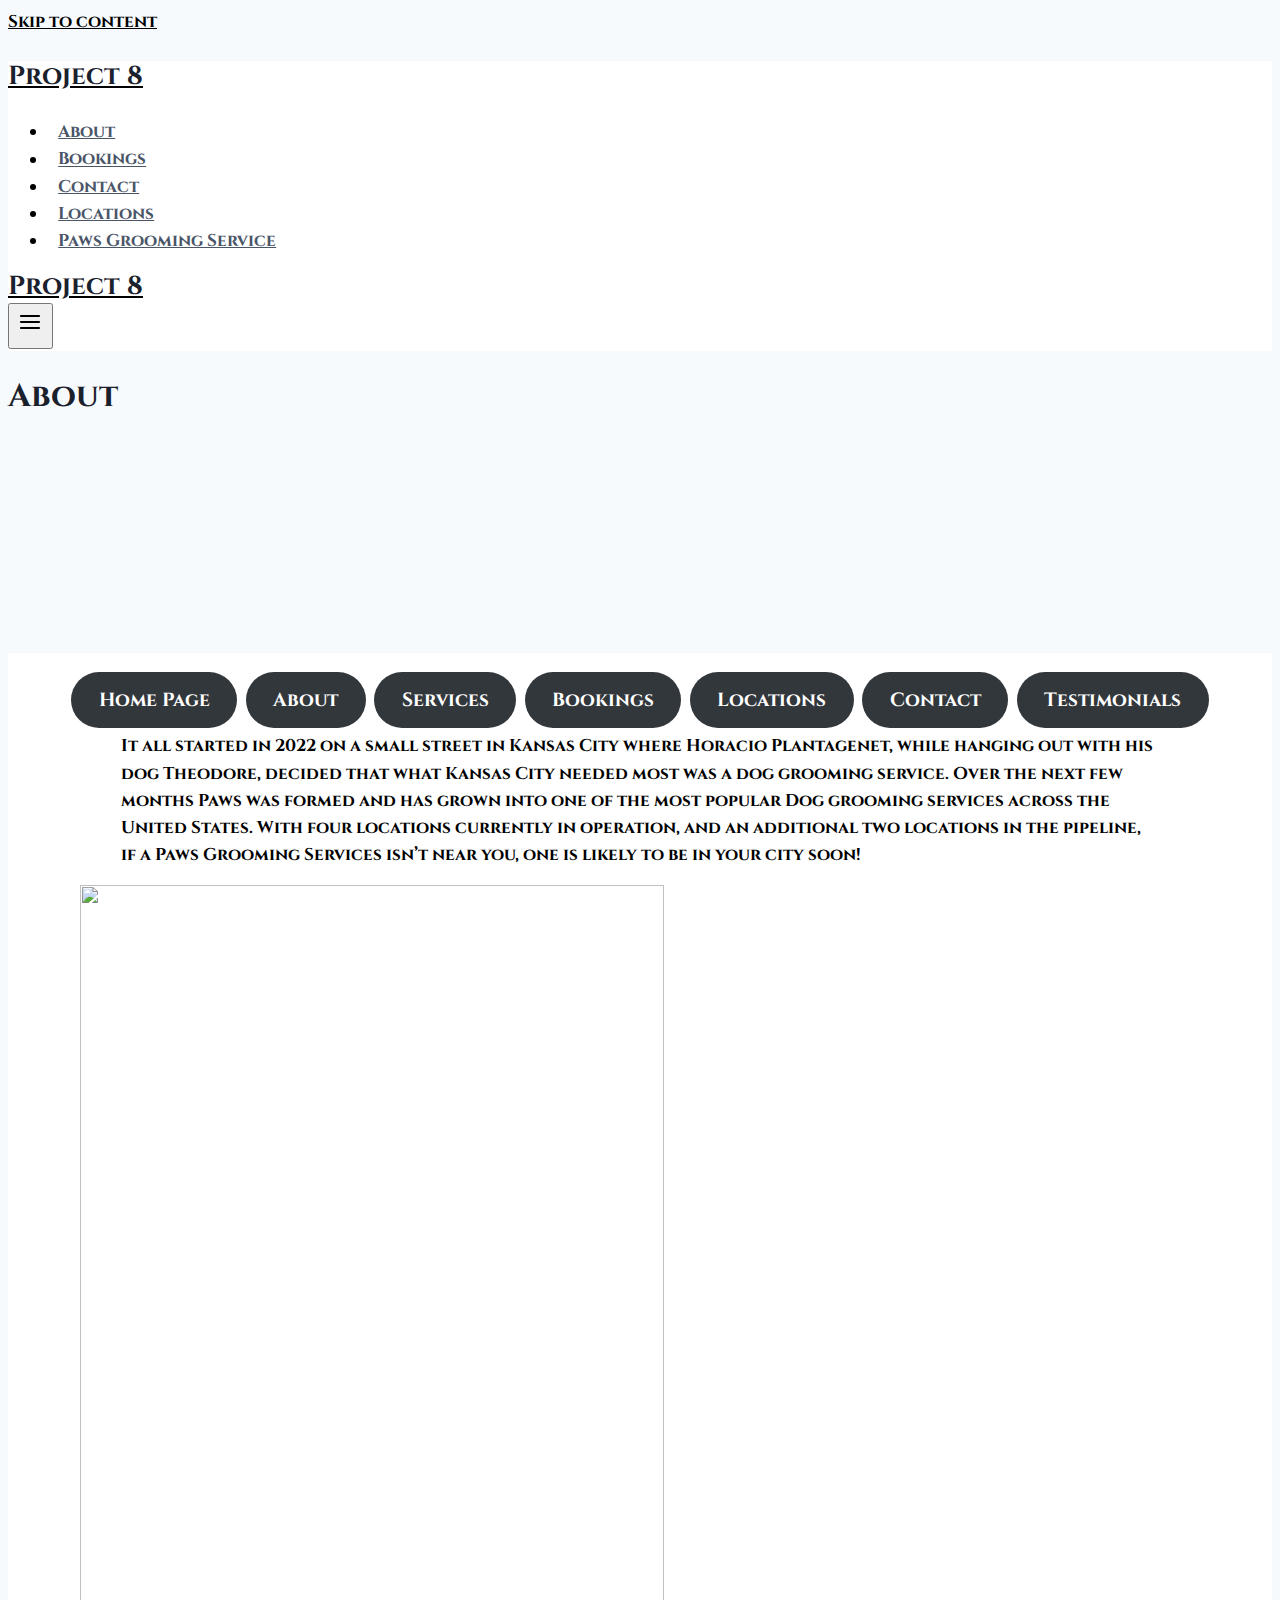
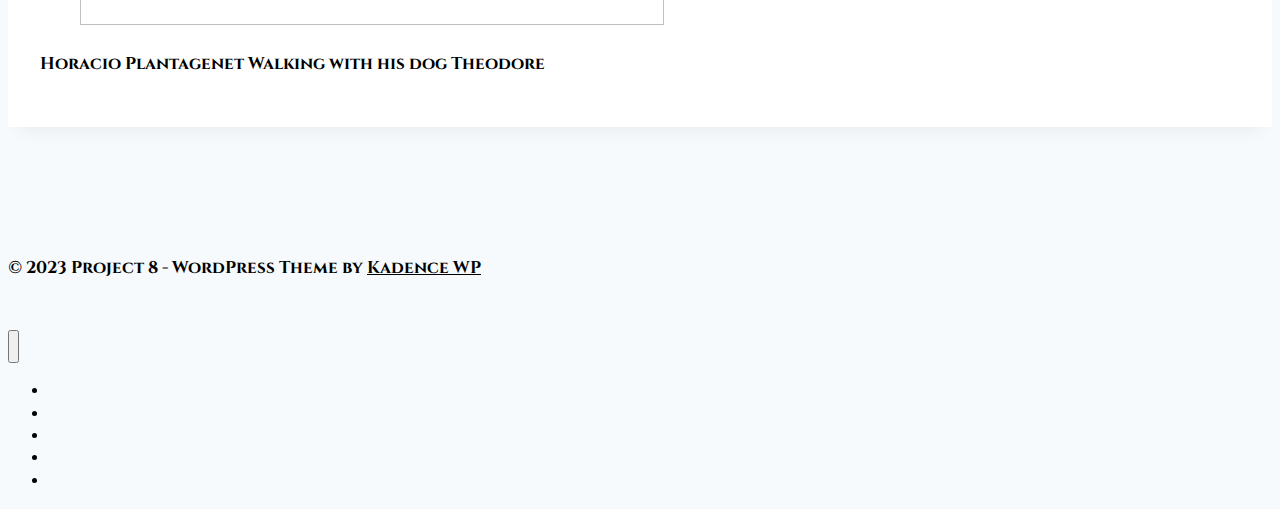
==== html/project8about.html @ c5e4186f "1" ====
<!doctype html>
<html lang="en-US" class="no-js" itemtype="https://schema.org/WebPage" itemscope>
<head>
	<meta charset="UTF-8">
	<meta name="viewport" content="width=device-width, initial-scale=1, minimum-scale=1">
	<meta name='robots' content='index, follow, max-image-preview:large, max-snippet:-1, max-video-preview:-1' />

	<!-- This site is optimized with the Yoast SEO plugin v21.5 - https://yoast.com/wordpress/plugins/seo/ -->
	<title>About - Project 8</title>
	<link rel="canonical" href="http://project-8-paws-grooming-service.local/about/" />
	<meta property="og:locale" content="en_US" />
	<meta property="og:type" content="article" />
	<meta property="og:title" content="About - Project 8" />
	<meta property="og:description" content="It all started in 2022 on a small street in Kansas City where Horacio Plantagenet, while hanging out with his dog Theodore, decided that what Kansas City needed most was a dog grooming service. Over the next few months Paws was formed and has grown into one of the most popular Dog grooming services across..." />
	<meta property="og:url" content="http://project-8-paws-grooming-service.local/about/" />
	<meta property="og:site_name" content="Project 8" />
	<meta property="article:modified_time" content="2023-09-14T21:07:09+00:00" />
	<meta property="og:image" content="http://project-8-paws-grooming-service.local/wp-content/uploads/2023/09/Screenshot-2023-09-14-085333.png" />
	<meta name="twitter:card" content="summary_large_image" />
	<meta name="twitter:label1" content="Est. reading time" />
	<meta name="twitter:data1" content="1 minute" />
	<script type="application/ld+json" class="yoast-schema-graph">{"@context":"https://schema.org","@graph":[{"@type":"WebPage","@id":"http://project-8-paws-grooming-service.local/about/","url":"http://project-8-paws-grooming-service.local/about/","name":"About - Project 8","isPartOf":{"@id":"http://project-8-paws-grooming-service.local/#website"},"primaryImageOfPage":{"@id":"http://project-8-paws-grooming-service.local/about/#primaryimage"},"image":{"@id":"http://project-8-paws-grooming-service.local/about/#primaryimage"},"thumbnailUrl":"http://project-8-paws-grooming-service.local/wp-content/uploads/2023/09/Screenshot-2023-09-14-085333.png","datePublished":"2023-09-14T15:52:28+00:00","dateModified":"2023-09-14T21:07:09+00:00","breadcrumb":{"@id":"http://project-8-paws-grooming-service.local/about/#breadcrumb"},"inLanguage":"en-US","potentialAction":[{"@type":"ReadAction","target":["http://project-8-paws-grooming-service.local/about/"]}]},{"@type":"ImageObject","inLanguage":"en-US","@id":"http://project-8-paws-grooming-service.local/about/#primaryimage","url":"http://project-8-paws-grooming-service.local/wp-content/uploads/2023/09/Screenshot-2023-09-14-085333.png","contentUrl":"http://project-8-paws-grooming-service.local/wp-content/uploads/2023/09/Screenshot-2023-09-14-085333.png","width":584,"height":740},{"@type":"BreadcrumbList","@id":"http://project-8-paws-grooming-service.local/about/#breadcrumb","itemListElement":[{"@type":"ListItem","position":1,"name":"Home","item":"http://project-8-paws-grooming-service.local/"},{"@type":"ListItem","position":2,"name":"About"}]},{"@type":"WebSite","@id":"http://project-8-paws-grooming-service.local/#website","url":"http://project-8-paws-grooming-service.local/","name":"Project 8","description":"","potentialAction":[{"@type":"SearchAction","target":{"@type":"EntryPoint","urlTemplate":"http://project-8-paws-grooming-service.local/?s={search_term_string}"},"query-input":"required name=search_term_string"}],"inLanguage":"en-US"}]}</script>
	<!-- / Yoast SEO plugin. -->


<link rel="alternate" type="application/rss+xml" title="Project 8 &raquo; Feed" href="http://project-8-paws-grooming-service.local/feed/" />
<link rel="alternate" type="application/rss+xml" title="Project 8 &raquo; Comments Feed" href="http://project-8-paws-grooming-service.local/comments/feed/" />
			<script>document.documentElement.classList.remove( 'no-js' );</script>
			<script>
window._wpemojiSettings = {"baseUrl":"https:\/\/s.w.org\/images\/core\/emoji\/14.0.0\/72x72\/","ext":".png","svgUrl":"https:\/\/s.w.org\/images\/core\/emoji\/14.0.0\/svg\/","svgExt":".svg","source":{"concatemoji":"http:\/\/project-8-paws-grooming-service.local\/wp-includes\/js\/wp-emoji-release.min.js?ver=6.4.1"}};
/*! This file is auto-generated */
!function(i,n){var o,s,e;function c(e){try{var t={supportTests:e,timestamp:(new Date).valueOf()};sessionStorage.setItem(o,JSON.stringify(t))}catch(e){}}function p(e,t,n){e.clearRect(0,0,e.canvas.width,e.canvas.height),e.fillText(t,0,0);var t=new Uint32Array(e.getImageData(0,0,e.canvas.width,e.canvas.height).data),r=(e.clearRect(0,0,e.canvas.width,e.canvas.height),e.fillText(n,0,0),new Uint32Array(e.getImageData(0,0,e.canvas.width,e.canvas.height).data));return t.every(function(e,t){return e===r[t]})}function u(e,t,n){switch(t){case"flag":return n(e,"\ud83c\udff3\ufe0f\u200d\u26a7\ufe0f","\ud83c\udff3\ufe0f\u200b\u26a7\ufe0f")?!1:!n(e,"\ud83c\uddfa\ud83c\uddf3","\ud83c\uddfa\u200b\ud83c\uddf3")&&!n(e,"\ud83c\udff4\udb40\udc67\udb40\udc62\udb40\udc65\udb40\udc6e\udb40\udc67\udb40\udc7f","\ud83c\udff4\u200b\udb40\udc67\u200b\udb40\udc62\u200b\udb40\udc65\u200b\udb40\udc6e\u200b\udb40\udc67\u200b\udb40\udc7f");case"emoji":return!n(e,"\ud83e\udef1\ud83c\udffb\u200d\ud83e\udef2\ud83c\udfff","\ud83e\udef1\ud83c\udffb\u200b\ud83e\udef2\ud83c\udfff")}return!1}function f(e,t,n){var r="undefined"!=typeof WorkerGlobalScope&&self instanceof WorkerGlobalScope?new OffscreenCanvas(300,150):i.createElement("canvas"),a=r.getContext("2d",{willReadFrequently:!0}),o=(a.textBaseline="top",a.font="600 32px Arial",{});return e.forEach(function(e){o[e]=t(a,e,n)}),o}function t(e){var t=i.createElement("script");t.src=e,t.defer=!0,i.head.appendChild(t)}"undefined"!=typeof Promise&&(o="wpEmojiSettingsSupports",s=["flag","emoji"],n.supports={everything:!0,everythingExceptFlag:!0},e=new Promise(function(e){i.addEventListener("DOMContentLoaded",e,{once:!0})}),new Promise(function(t){var n=function(){try{var e=JSON.parse(sessionStorage.getItem(o));if("object"==typeof e&&"number"==typeof e.timestamp&&(new Date).valueOf()<e.timestamp+604800&&"object"==typeof e.supportTests)return e.supportTests}catch(e){}return null}();if(!n){if("undefined"!=typeof Worker&&"undefined"!=typeof OffscreenCanvas&&"undefined"!=typeof URL&&URL.createObjectURL&&"undefined"!=typeof Blob)try{var e="postMessage("+f.toString()+"("+[JSON.stringify(s),u.toString(),p.toString()].join(",")+"));",r=new Blob([e],{type:"text/javascript"}),a=new Worker(URL.createObjectURL(r),{name:"wpTestEmojiSupports"});return void(a.onmessage=function(e){c(n=e.data),a.terminate(),t(n)})}catch(e){}c(n=f(s,u,p))}t(n)}).then(function(e){for(var t in e)n.supports[t]=e[t],n.supports.everything=n.supports.everything&&n.supports[t],"flag"!==t&&(n.supports.everythingExceptFlag=n.supports.everythingExceptFlag&&n.supports[t]);n.supports.everythingExceptFlag=n.supports.everythingExceptFlag&&!n.supports.flag,n.DOMReady=!1,n.readyCallback=function(){n.DOMReady=!0}}).then(function(){return e}).then(function(){var e;n.supports.everything||(n.readyCallback(),(e=n.source||{}).concatemoji?t(e.concatemoji):e.wpemoji&&e.twemoji&&(t(e.twemoji),t(e.wpemoji)))}))}((window,document),window._wpemojiSettings);
</script>
<style id='wp-emoji-styles-inline-css'>

	img.wp-smiley, img.emoji {
		display: inline !important;
		border: none !important;
		box-shadow: none !important;
		height: 1em !important;
		width: 1em !important;
		margin: 0 0.07em !important;
		vertical-align: -0.1em !important;
		background: none !important;
		padding: 0 !important;
	}
</style>
<link rel='stylesheet' id='wp-block-library-css' href='http://project-8-paws-grooming-service.local/wp-includes/css/dist/block-library/style.min.css?ver=6.4.1' media='all' />
<style id='classic-theme-styles-inline-css'>
/*! This file is auto-generated */
.wp-block-button__link{color:#fff;background-color:#32373c;border-radius:9999px;box-shadow:none;text-decoration:none;padding:calc(.667em + 2px) calc(1.333em + 2px);font-size:1.125em}.wp-block-file__button{background:#32373c;color:#fff;text-decoration:none}
</style>
<style id='global-styles-inline-css'>
body{--wp--preset--color--black: #000000;--wp--preset--color--cyan-bluish-gray: #abb8c3;--wp--preset--color--white: #ffffff;--wp--preset--color--pale-pink: #f78da7;--wp--preset--color--vivid-red: #cf2e2e;--wp--preset--color--luminous-vivid-orange: #ff6900;--wp--preset--color--luminous-vivid-amber: #fcb900;--wp--preset--color--light-green-cyan: #7bdcb5;--wp--preset--color--vivid-green-cyan: #00d084;--wp--preset--color--pale-cyan-blue: #8ed1fc;--wp--preset--color--vivid-cyan-blue: #0693e3;--wp--preset--color--vivid-purple: #9b51e0;--wp--preset--color--theme-palette-1: #2B6CB0;--wp--preset--color--theme-palette-2: #215387;--wp--preset--color--theme-palette-3: #1A202C;--wp--preset--color--theme-palette-4: #2D3748;--wp--preset--color--theme-palette-5: #4A5568;--wp--preset--color--theme-palette-6: #718096;--wp--preset--color--theme-palette-7: #EDF2F7;--wp--preset--color--theme-palette-8: #F7FAFC;--wp--preset--color--theme-palette-9: #ffffff;--wp--preset--gradient--vivid-cyan-blue-to-vivid-purple: linear-gradient(135deg,rgba(6,147,227,1) 0%,rgb(155,81,224) 100%);--wp--preset--gradient--light-green-cyan-to-vivid-green-cyan: linear-gradient(135deg,rgb(122,220,180) 0%,rgb(0,208,130) 100%);--wp--preset--gradient--luminous-vivid-amber-to-luminous-vivid-orange: linear-gradient(135deg,rgba(252,185,0,1) 0%,rgba(255,105,0,1) 100%);--wp--preset--gradient--luminous-vivid-orange-to-vivid-red: linear-gradient(135deg,rgba(255,105,0,1) 0%,rgb(207,46,46) 100%);--wp--preset--gradient--very-light-gray-to-cyan-bluish-gray: linear-gradient(135deg,rgb(238,238,238) 0%,rgb(169,184,195) 100%);--wp--preset--gradient--cool-to-warm-spectrum: linear-gradient(135deg,rgb(74,234,220) 0%,rgb(151,120,209) 20%,rgb(207,42,186) 40%,rgb(238,44,130) 60%,rgb(251,105,98) 80%,rgb(254,248,76) 100%);--wp--preset--gradient--blush-light-purple: linear-gradient(135deg,rgb(255,206,236) 0%,rgb(152,150,240) 100%);--wp--preset--gradient--blush-bordeaux: linear-gradient(135deg,rgb(254,205,165) 0%,rgb(254,45,45) 50%,rgb(107,0,62) 100%);--wp--preset--gradient--luminous-dusk: linear-gradient(135deg,rgb(255,203,112) 0%,rgb(199,81,192) 50%,rgb(65,88,208) 100%);--wp--preset--gradient--pale-ocean: linear-gradient(135deg,rgb(255,245,203) 0%,rgb(182,227,212) 50%,rgb(51,167,181) 100%);--wp--preset--gradient--electric-grass: linear-gradient(135deg,rgb(202,248,128) 0%,rgb(113,206,126) 100%);--wp--preset--gradient--midnight: linear-gradient(135deg,rgb(2,3,129) 0%,rgb(40,116,252) 100%);--wp--preset--font-size--small: 14px;--wp--preset--font-size--medium: 24px;--wp--preset--font-size--large: 32px;--wp--preset--font-size--x-large: 42px;--wp--preset--font-size--larger: 40px;--wp--preset--spacing--20: 0.44rem;--wp--preset--spacing--30: 0.67rem;--wp--preset--spacing--40: 1rem;--wp--preset--spacing--50: 1.5rem;--wp--preset--spacing--60: 2.25rem;--wp--preset--spacing--70: 3.38rem;--wp--preset--spacing--80: 5.06rem;--wp--preset--shadow--natural: 6px 6px 9px rgba(0, 0, 0, 0.2);--wp--preset--shadow--deep: 12px 12px 50px rgba(0, 0, 0, 0.4);--wp--preset--shadow--sharp: 6px 6px 0px rgba(0, 0, 0, 0.2);--wp--preset--shadow--outlined: 6px 6px 0px -3px rgba(255, 255, 255, 1), 6px 6px rgba(0, 0, 0, 1);--wp--preset--shadow--crisp: 6px 6px 0px rgba(0, 0, 0, 1);}:where(.is-layout-flex){gap: 0.5em;}:where(.is-layout-grid){gap: 0.5em;}body .is-layout-flow > .alignleft{float: left;margin-inline-start: 0;margin-inline-end: 2em;}body .is-layout-flow > .alignright{float: right;margin-inline-start: 2em;margin-inline-end: 0;}body .is-layout-flow > .aligncenter{margin-left: auto !important;margin-right: auto !important;}body .is-layout-constrained > .alignleft{float: left;margin-inline-start: 0;margin-inline-end: 2em;}body .is-layout-constrained > .alignright{float: right;margin-inline-start: 2em;margin-inline-end: 0;}body .is-layout-constrained > .aligncenter{margin-left: auto !important;margin-right: auto !important;}body .is-layout-constrained > :where(:not(.alignleft):not(.alignright):not(.alignfull)){max-width: var(--wp--style--global--content-size);margin-left: auto !important;margin-right: auto !important;}body .is-layout-constrained > .alignwide{max-width: var(--wp--style--global--wide-size);}body .is-layout-flex{display: flex;}body .is-layout-flex{flex-wrap: wrap;align-items: center;}body .is-layout-flex > *{margin: 0;}body .is-layout-grid{display: grid;}body .is-layout-grid > *{margin: 0;}:where(.wp-block-columns.is-layout-flex){gap: 2em;}:where(.wp-block-columns.is-layout-grid){gap: 2em;}:where(.wp-block-post-template.is-layout-flex){gap: 1.25em;}:where(.wp-block-post-template.is-layout-grid){gap: 1.25em;}.has-black-color{color: var(--wp--preset--color--black) !important;}.has-cyan-bluish-gray-color{color: var(--wp--preset--color--cyan-bluish-gray) !important;}.has-white-color{color: var(--wp--preset--color--white) !important;}.has-pale-pink-color{color: var(--wp--preset--color--pale-pink) !important;}.has-vivid-red-color{color: var(--wp--preset--color--vivid-red) !important;}.has-luminous-vivid-orange-color{color: var(--wp--preset--color--luminous-vivid-orange) !important;}.has-luminous-vivid-amber-color{color: var(--wp--preset--color--luminous-vivid-amber) !important;}.has-light-green-cyan-color{color: var(--wp--preset--color--light-green-cyan) !important;}.has-vivid-green-cyan-color{color: var(--wp--preset--color--vivid-green-cyan) !important;}.has-pale-cyan-blue-color{color: var(--wp--preset--color--pale-cyan-blue) !important;}.has-vivid-cyan-blue-color{color: var(--wp--preset--color--vivid-cyan-blue) !important;}.has-vivid-purple-color{color: var(--wp--preset--color--vivid-purple) !important;}.has-black-background-color{background-color: var(--wp--preset--color--black) !important;}.has-cyan-bluish-gray-background-color{background-color: var(--wp--preset--color--cyan-bluish-gray) !important;}.has-white-background-color{background-color: var(--wp--preset--color--white) !important;}.has-pale-pink-background-color{background-color: var(--wp--preset--color--pale-pink) !important;}.has-vivid-red-background-color{background-color: var(--wp--preset--color--vivid-red) !important;}.has-luminous-vivid-orange-background-color{background-color: var(--wp--preset--color--luminous-vivid-orange) !important;}.has-luminous-vivid-amber-background-color{background-color: var(--wp--preset--color--luminous-vivid-amber) !important;}.has-light-green-cyan-background-color{background-color: var(--wp--preset--color--light-green-cyan) !important;}.has-vivid-green-cyan-background-color{background-color: var(--wp--preset--color--vivid-green-cyan) !important;}.has-pale-cyan-blue-background-color{background-color: var(--wp--preset--color--pale-cyan-blue) !important;}.has-vivid-cyan-blue-background-color{background-color: var(--wp--preset--color--vivid-cyan-blue) !important;}.has-vivid-purple-background-color{background-color: var(--wp--preset--color--vivid-purple) !important;}.has-black-border-color{border-color: var(--wp--preset--color--black) !important;}.has-cyan-bluish-gray-border-color{border-color: var(--wp--preset--color--cyan-bluish-gray) !important;}.has-white-border-color{border-color: var(--wp--preset--color--white) !important;}.has-pale-pink-border-color{border-color: var(--wp--preset--color--pale-pink) !important;}.has-vivid-red-border-color{border-color: var(--wp--preset--color--vivid-red) !important;}.has-luminous-vivid-orange-border-color{border-color: var(--wp--preset--color--luminous-vivid-orange) !important;}.has-luminous-vivid-amber-border-color{border-color: var(--wp--preset--color--luminous-vivid-amber) !important;}.has-light-green-cyan-border-color{border-color: var(--wp--preset--color--light-green-cyan) !important;}.has-vivid-green-cyan-border-color{border-color: var(--wp--preset--color--vivid-green-cyan) !important;}.has-pale-cyan-blue-border-color{border-color: var(--wp--preset--color--pale-cyan-blue) !important;}.has-vivid-cyan-blue-border-color{border-color: var(--wp--preset--color--vivid-cyan-blue) !important;}.has-vivid-purple-border-color{border-color: var(--wp--preset--color--vivid-purple) !important;}.has-vivid-cyan-blue-to-vivid-purple-gradient-background{background: var(--wp--preset--gradient--vivid-cyan-blue-to-vivid-purple) !important;}.has-light-green-cyan-to-vivid-green-cyan-gradient-background{background: var(--wp--preset--gradient--light-green-cyan-to-vivid-green-cyan) !important;}.has-luminous-vivid-amber-to-luminous-vivid-orange-gradient-background{background: var(--wp--preset--gradient--luminous-vivid-amber-to-luminous-vivid-orange) !important;}.has-luminous-vivid-orange-to-vivid-red-gradient-background{background: var(--wp--preset--gradient--luminous-vivid-orange-to-vivid-red) !important;}.has-very-light-gray-to-cyan-bluish-gray-gradient-background{background: var(--wp--preset--gradient--very-light-gray-to-cyan-bluish-gray) !important;}.has-cool-to-warm-spectrum-gradient-background{background: var(--wp--preset--gradient--cool-to-warm-spectrum) !important;}.has-blush-light-purple-gradient-background{background: var(--wp--preset--gradient--blush-light-purple) !important;}.has-blush-bordeaux-gradient-background{background: var(--wp--preset--gradient--blush-bordeaux) !important;}.has-luminous-dusk-gradient-background{background: var(--wp--preset--gradient--luminous-dusk) !important;}.has-pale-ocean-gradient-background{background: var(--wp--preset--gradient--pale-ocean) !important;}.has-electric-grass-gradient-background{background: var(--wp--preset--gradient--electric-grass) !important;}.has-midnight-gradient-background{background: var(--wp--preset--gradient--midnight) !important;}.has-small-font-size{font-size: var(--wp--preset--font-size--small) !important;}.has-medium-font-size{font-size: var(--wp--preset--font-size--medium) !important;}.has-large-font-size{font-size: var(--wp--preset--font-size--large) !important;}.has-x-large-font-size{font-size: var(--wp--preset--font-size--x-large) !important;}
.wp-block-navigation a:where(:not(.wp-element-button)){color: inherit;}
:where(.wp-block-post-template.is-layout-flex){gap: 1.25em;}:where(.wp-block-post-template.is-layout-grid){gap: 1.25em;}
:where(.wp-block-columns.is-layout-flex){gap: 2em;}:where(.wp-block-columns.is-layout-grid){gap: 2em;}
.wp-block-pullquote{font-size: 1.5em;line-height: 1.6;}
</style>
<link rel='stylesheet' id='contact-form-7-css' href='http://project-8-paws-grooming-service.local/wp-content/plugins/contact-form-7/includes/css/styles.css?ver=5.8.2' media='all' />
<link rel='stylesheet' id='kadence-global-css' href='http://project-8-paws-grooming-service.local/wp-content/themes/kadence/assets/css/global.min.css?ver=1.1.43' media='all' />
<style id='kadence-global-inline-css'>
/* Kadence Base CSS */
:root{--global-palette1:#2B6CB0;--global-palette2:#215387;--global-palette3:#1A202C;--global-palette4:#2D3748;--global-palette5:#4A5568;--global-palette6:#718096;--global-palette7:#EDF2F7;--global-palette8:#F7FAFC;--global-palette9:#ffffff;--global-palette9rgb:255, 255, 255;--global-palette-highlight:var(--global-palette1);--global-palette-highlight-alt:var(--global-palette2);--global-palette-highlight-alt2:var(--global-palette9);--global-palette-btn-bg:var(--global-palette1);--global-palette-btn-bg-hover:var(--global-palette2);--global-palette-btn:var(--global-palette9);--global-palette-btn-hover:var(--global-palette9);--global-body-font-family:-apple-system,BlinkMacSystemFont,"Segoe UI",Roboto,Oxygen-Sans,Ubuntu,Cantarell,"Helvetica Neue",sans-serif, "Apple Color Emoji", "Segoe UI Emoji", "Segoe UI Symbol";--global-heading-font-family:inherit;--global-primary-nav-font-family:inherit;--global-fallback-font:sans-serif;--global-display-fallback-font:sans-serif;--global-content-width:1290px;--global-content-narrow-width:842px;--global-content-edge-padding:1.5rem;--global-content-boxed-padding:2rem;--global-calc-content-width:calc(1290px - var(--global-content-edge-padding) - var(--global-content-edge-padding) );--wp--style--global--content-size:var(--global-calc-content-width);}.wp-site-blocks{--global-vw:calc( 100vw - ( 0.5 * var(--scrollbar-offset)));}:root .has-theme-palette-1-background-color{background-color:var(--global-palette1);}:root .has-theme-palette-1-color{color:var(--global-palette1);}:root .has-theme-palette-2-background-color{background-color:var(--global-palette2);}:root .has-theme-palette-2-color{color:var(--global-palette2);}:root .has-theme-palette-3-background-color{background-color:var(--global-palette3);}:root .has-theme-palette-3-color{color:var(--global-palette3);}:root .has-theme-palette-4-background-color{background-color:var(--global-palette4);}:root .has-theme-palette-4-color{color:var(--global-palette4);}:root .has-theme-palette-5-background-color{background-color:var(--global-palette5);}:root .has-theme-palette-5-color{color:var(--global-palette5);}:root .has-theme-palette-6-background-color{background-color:var(--global-palette6);}:root .has-theme-palette-6-color{color:var(--global-palette6);}:root .has-theme-palette-7-background-color{background-color:var(--global-palette7);}:root .has-theme-palette-7-color{color:var(--global-palette7);}:root .has-theme-palette-8-background-color{background-color:var(--global-palette8);}:root .has-theme-palette-8-color{color:var(--global-palette8);}:root .has-theme-palette-9-background-color{background-color:var(--global-palette9);}:root .has-theme-palette-9-color{color:var(--global-palette9);}:root .has-theme-palette1-background-color{background-color:var(--global-palette1);}:root .has-theme-palette1-color{color:var(--global-palette1);}:root .has-theme-palette2-background-color{background-color:var(--global-palette2);}:root .has-theme-palette2-color{color:var(--global-palette2);}:root .has-theme-palette3-background-color{background-color:var(--global-palette3);}:root .has-theme-palette3-color{color:var(--global-palette3);}:root .has-theme-palette4-background-color{background-color:var(--global-palette4);}:root .has-theme-palette4-color{color:var(--global-palette4);}:root .has-theme-palette5-background-color{background-color:var(--global-palette5);}:root .has-theme-palette5-color{color:var(--global-palette5);}:root .has-theme-palette6-background-color{background-color:var(--global-palette6);}:root .has-theme-palette6-color{color:var(--global-palette6);}:root .has-theme-palette7-background-color{background-color:var(--global-palette7);}:root .has-theme-palette7-color{color:var(--global-palette7);}:root .has-theme-palette8-background-color{background-color:var(--global-palette8);}:root .has-theme-palette8-color{color:var(--global-palette8);}:root .has-theme-palette9-background-color{background-color:var(--global-palette9);}:root .has-theme-palette9-color{color:var(--global-palette9);}body{background:var(--global-palette8);}body, input, select, optgroup, textarea{font-weight:400;font-size:17px;line-height:1.6;font-family:var(--global-body-font-family);color:var(--global-palette4);}.content-bg, body.content-style-unboxed .site{background:var(--global-palette9);}h1,h2,h3,h4,h5,h6{font-family:var(--global-heading-font-family);}h1{font-weight:700;font-size:32px;line-height:1.5;color:var(--global-palette3);}h2{font-weight:700;font-size:28px;line-height:1.5;color:var(--global-palette3);}h3{font-weight:700;font-size:24px;line-height:1.5;color:var(--global-palette3);}h4{font-weight:700;font-size:22px;line-height:1.5;color:var(--global-palette4);}h5{font-weight:700;font-size:20px;line-height:1.5;color:var(--global-palette4);}h6{font-weight:700;font-size:18px;line-height:1.5;color:var(--global-palette5);}.entry-hero .kadence-breadcrumbs{max-width:1290px;}.site-container, .site-header-row-layout-contained, .site-footer-row-layout-contained, .entry-hero-layout-contained, .comments-area, .alignfull > .wp-block-cover__inner-container, .alignwide > .wp-block-cover__inner-container{max-width:var(--global-content-width);}.content-width-narrow .content-container.site-container, .content-width-narrow .hero-container.site-container{max-width:var(--global-content-narrow-width);}@media all and (min-width: 1520px){.wp-site-blocks .content-container  .alignwide{margin-left:-115px;margin-right:-115px;width:unset;max-width:unset;}}@media all and (min-width: 1102px){.content-width-narrow .wp-site-blocks .content-container .alignwide{margin-left:-130px;margin-right:-130px;width:unset;max-width:unset;}}.content-style-boxed .wp-site-blocks .entry-content .alignwide{margin-left:calc( -1 * var( --global-content-boxed-padding ) );margin-right:calc( -1 * var( --global-content-boxed-padding ) );}.content-area{margin-top:5rem;margin-bottom:5rem;}@media all and (max-width: 1024px){.content-area{margin-top:3rem;margin-bottom:3rem;}}@media all and (max-width: 767px){.content-area{margin-top:2rem;margin-bottom:2rem;}}@media all and (max-width: 1024px){:root{--global-content-boxed-padding:2rem;}}@media all and (max-width: 767px){:root{--global-content-boxed-padding:1.5rem;}}.entry-content-wrap{padding:2rem;}@media all and (max-width: 1024px){.entry-content-wrap{padding:2rem;}}@media all and (max-width: 767px){.entry-content-wrap{padding:1.5rem;}}.entry.single-entry{box-shadow:0px 15px 15px -10px rgba(0,0,0,0.05);}.entry.loop-entry{box-shadow:0px 15px 15px -10px rgba(0,0,0,0.05);}.loop-entry .entry-content-wrap{padding:2rem;}@media all and (max-width: 1024px){.loop-entry .entry-content-wrap{padding:2rem;}}@media all and (max-width: 767px){.loop-entry .entry-content-wrap{padding:1.5rem;}}.primary-sidebar.widget-area .widget{margin-bottom:1.5em;color:var(--global-palette4);}.primary-sidebar.widget-area .widget-title{font-weight:700;font-size:20px;line-height:1.5;color:var(--global-palette3);}button, .button, .wp-block-button__link, input[type="button"], input[type="reset"], input[type="submit"], .fl-button, .elementor-button-wrapper .elementor-button{box-shadow:0px 0px 0px -7px rgba(0,0,0,0);}button:hover, button:focus, button:active, .button:hover, .button:focus, .button:active, .wp-block-button__link:hover, .wp-block-button__link:focus, .wp-block-button__link:active, input[type="button"]:hover, input[type="button"]:focus, input[type="button"]:active, input[type="reset"]:hover, input[type="reset"]:focus, input[type="reset"]:active, input[type="submit"]:hover, input[type="submit"]:focus, input[type="submit"]:active, .elementor-button-wrapper .elementor-button:hover, .elementor-button-wrapper .elementor-button:focus, .elementor-button-wrapper .elementor-button:active{box-shadow:0px 15px 25px -7px rgba(0,0,0,0.1);}@media all and (min-width: 1025px){.transparent-header .entry-hero .entry-hero-container-inner{padding-top:80px;}}@media all and (max-width: 1024px){.mobile-transparent-header .entry-hero .entry-hero-container-inner{padding-top:80px;}}@media all and (max-width: 767px){.mobile-transparent-header .entry-hero .entry-hero-container-inner{padding-top:80px;}}.site-middle-footer-inner-wrap{padding-top:30px;padding-bottom:30px;grid-column-gap:30px;grid-row-gap:30px;}.site-middle-footer-inner-wrap .widget{margin-bottom:30px;}.site-middle-footer-inner-wrap .site-footer-section:not(:last-child):after{right:calc(-30px / 2);}.site-top-footer-inner-wrap{padding-top:30px;padding-bottom:30px;grid-column-gap:30px;grid-row-gap:30px;}.site-top-footer-inner-wrap .widget{margin-bottom:30px;}.site-top-footer-inner-wrap .site-footer-section:not(:last-child):after{right:calc(-30px / 2);}.site-bottom-footer-inner-wrap{padding-top:30px;padding-bottom:30px;grid-column-gap:30px;}.site-bottom-footer-inner-wrap .widget{margin-bottom:30px;}.site-bottom-footer-inner-wrap .site-footer-section:not(:last-child):after{right:calc(-30px / 2);}.footer-social-wrap .footer-social-inner-wrap{font-size:1em;gap:0.3em;}.site-footer .site-footer-wrap .site-footer-section .footer-social-wrap .footer-social-inner-wrap .social-button{border:2px none transparent;border-radius:3px;}#colophon .footer-navigation .footer-menu-container > ul > li > a{padding-left:calc(1.2em / 2);padding-right:calc(1.2em / 2);padding-top:calc(0.6em / 2);padding-bottom:calc(0.6em / 2);color:var(--global-palette5);}#colophon .footer-navigation .footer-menu-container > ul li a:hover{color:var(--global-palette-highlight);}#colophon .footer-navigation .footer-menu-container > ul li.current-menu-item > a{color:var(--global-palette3);}.entry-hero.page-hero-section .entry-header{min-height:200px;}
/* Kadence Header CSS */
@media all and (max-width: 1024px){.mobile-transparent-header #masthead{position:absolute;left:0px;right:0px;z-index:100;}.kadence-scrollbar-fixer.mobile-transparent-header #masthead{right:var(--scrollbar-offset,0);}.mobile-transparent-header #masthead, .mobile-transparent-header .site-top-header-wrap .site-header-row-container-inner, .mobile-transparent-header .site-main-header-wrap .site-header-row-container-inner, .mobile-transparent-header .site-bottom-header-wrap .site-header-row-container-inner{background:transparent;}.site-header-row-tablet-layout-fullwidth, .site-header-row-tablet-layout-standard{padding:0px;}}@media all and (min-width: 1025px){.transparent-header #masthead{position:absolute;left:0px;right:0px;z-index:100;}.transparent-header.kadence-scrollbar-fixer #masthead{right:var(--scrollbar-offset,0);}.transparent-header #masthead, .transparent-header .site-top-header-wrap .site-header-row-container-inner, .transparent-header .site-main-header-wrap .site-header-row-container-inner, .transparent-header .site-bottom-header-wrap .site-header-row-container-inner{background:transparent;}}.site-branding{padding:0px 0px 0px 0px;}.site-branding .site-title{font-weight:700;font-size:26px;line-height:1.2;color:var(--global-palette3);}#masthead, #masthead .kadence-sticky-header.item-is-fixed:not(.item-at-start):not(.site-header-row-container):not(.site-main-header-wrap), #masthead .kadence-sticky-header.item-is-fixed:not(.item-at-start) > .site-header-row-container-inner{background:#ffffff;}.site-main-header-inner-wrap{min-height:80px;}.site-top-header-inner-wrap{min-height:0px;}.site-bottom-header-inner-wrap{min-height:0px;}.header-navigation[class*="header-navigation-style-underline"] .header-menu-container.primary-menu-container>ul>li>a:after{width:calc( 100% - 1.2em);}.main-navigation .primary-menu-container > ul > li.menu-item > a{padding-left:calc(1.2em / 2);padding-right:calc(1.2em / 2);padding-top:0.6em;padding-bottom:0.6em;color:var(--global-palette5);}.main-navigation .primary-menu-container > ul > li.menu-item .dropdown-nav-special-toggle{right:calc(1.2em / 2);}.main-navigation .primary-menu-container > ul > li.menu-item > a:hover{color:var(--global-palette-highlight);}.main-navigation .primary-menu-container > ul > li.menu-item.current-menu-item > a{color:var(--global-palette3);}.header-navigation[class*="header-navigation-style-underline"] .header-menu-container.secondary-menu-container>ul>li>a:after{width:calc( 100% - 1.2em);}.secondary-navigation .secondary-menu-container > ul > li.menu-item > a{padding-left:calc(1.2em / 2);padding-right:calc(1.2em / 2);padding-top:0.6em;padding-bottom:0.6em;color:var(--global-palette5);}.secondary-navigation .primary-menu-container > ul > li.menu-item .dropdown-nav-special-toggle{right:calc(1.2em / 2);}.secondary-navigation .secondary-menu-container > ul > li.menu-item > a:hover{color:var(--global-palette-highlight);}.secondary-navigation .secondary-menu-container > ul > li.menu-item.current-menu-item > a{color:var(--global-palette3);}.header-navigation .header-menu-container ul ul.sub-menu, .header-navigation .header-menu-container ul ul.submenu{background:var(--global-palette3);box-shadow:0px 2px 13px 0px rgba(0,0,0,0.1);}.header-navigation .header-menu-container ul ul li.menu-item, .header-menu-container ul.menu > li.kadence-menu-mega-enabled > ul > li.menu-item > a{border-bottom:1px solid rgba(255,255,255,0.1);}.header-navigation .header-menu-container ul ul li.menu-item > a{width:200px;padding-top:1em;padding-bottom:1em;color:var(--global-palette8);font-size:12px;}.header-navigation .header-menu-container ul ul li.menu-item > a:hover{color:var(--global-palette9);background:var(--global-palette4);}.header-navigation .header-menu-container ul ul li.menu-item.current-menu-item > a{color:var(--global-palette9);background:var(--global-palette4);}.mobile-toggle-open-container .menu-toggle-open{color:var(--global-palette5);padding:0.4em 0.6em 0.4em 0.6em;font-size:14px;}.mobile-toggle-open-container .menu-toggle-open.menu-toggle-style-bordered{border:1px solid currentColor;}.mobile-toggle-open-container .menu-toggle-open .menu-toggle-icon{font-size:20px;}.mobile-toggle-open-container .menu-toggle-open:hover, .mobile-toggle-open-container .menu-toggle-open:focus-visible{color:var(--global-palette-highlight);}.mobile-navigation ul li{font-size:14px;}.mobile-navigation ul li a{padding-top:1em;padding-bottom:1em;}.mobile-navigation ul li > a, .mobile-navigation ul li.menu-item-has-children > .drawer-nav-drop-wrap{color:var(--global-palette8);}.mobile-navigation ul li.current-menu-item > a, .mobile-navigation ul li.current-menu-item.menu-item-has-children > .drawer-nav-drop-wrap{color:var(--global-palette-highlight);}.mobile-navigation ul li.menu-item-has-children .drawer-nav-drop-wrap, .mobile-navigation ul li:not(.menu-item-has-children) a{border-bottom:1px solid rgba(255,255,255,0.1);}.mobile-navigation:not(.drawer-navigation-parent-toggle-true) ul li.menu-item-has-children .drawer-nav-drop-wrap button{border-left:1px solid rgba(255,255,255,0.1);}#mobile-drawer .drawer-header .drawer-toggle{padding:0.6em 0.15em 0.6em 0.15em;font-size:24px;}#main-header .header-button{border:2px none transparent;box-shadow:0px 0px 0px -7px rgba(0,0,0,0);}#main-header .header-button:hover{box-shadow:0px 15px 25px -7px rgba(0,0,0,0.1);}.header-social-wrap .header-social-inner-wrap{font-size:1em;gap:0.3em;}.header-social-wrap .header-social-inner-wrap .social-button{border:2px none transparent;border-radius:3px;}.header-mobile-social-wrap .header-mobile-social-inner-wrap{font-size:1em;gap:0.3em;}.header-mobile-social-wrap .header-mobile-social-inner-wrap .social-button{border:2px none transparent;border-radius:3px;}.search-toggle-open-container .search-toggle-open{color:var(--global-palette5);}.search-toggle-open-container .search-toggle-open.search-toggle-style-bordered{border:1px solid currentColor;}.search-toggle-open-container .search-toggle-open .search-toggle-icon{font-size:1em;}.search-toggle-open-container .search-toggle-open:hover, .search-toggle-open-container .search-toggle-open:focus{color:var(--global-palette-highlight);}#search-drawer .drawer-inner{background:rgba(9, 12, 16, 0.97);}.mobile-header-button-wrap .mobile-header-button-inner-wrap .mobile-header-button{border:2px none transparent;box-shadow:0px 0px 0px -7px rgba(0,0,0,0);}.mobile-header-button-wrap .mobile-header-button-inner-wrap .mobile-header-button:hover{box-shadow:0px 15px 25px -7px rgba(0,0,0,0.1);}
</style>
<link rel='stylesheet' id='kadence-header-css' href='http://project-8-paws-grooming-service.local/wp-content/themes/kadence/assets/css/header.min.css?ver=1.1.43' media='all' />
<link rel='stylesheet' id='kadence-content-css' href='http://project-8-paws-grooming-service.local/wp-content/themes/kadence/assets/css/content.min.css?ver=1.1.43' media='all' />
<link rel='stylesheet' id='kadence-footer-css' href='http://project-8-paws-grooming-service.local/wp-content/themes/kadence/assets/css/footer.min.css?ver=1.1.43' media='all' />
<link rel="https://api.w.org/" href="http://project-8-paws-grooming-service.local/wp-json/" /><link rel="alternate" type="application/json" href="http://project-8-paws-grooming-service.local/wp-json/wp/v2/pages/39" /><link rel="EditURI" type="application/rsd+xml" title="RSD" href="http://project-8-paws-grooming-service.local/xmlrpc.php?rsd" />
<meta name="generator" content="WordPress 6.4.1" />
<link rel='shortlink' href='http://project-8-paws-grooming-service.local/?p=39' />
<link rel="alternate" type="application/json+oembed" href="http://project-8-paws-grooming-service.local/wp-json/oembed/1.0/embed?url=http%3A%2F%2Fproject-8-paws-grooming-service.local%2Fabout%2F" />
<link rel="alternate" type="text/xml+oembed" href="http://project-8-paws-grooming-service.local/wp-json/oembed/1.0/embed?url=http%3A%2F%2Fproject-8-paws-grooming-service.local%2Fabout%2F&#038;format=xml" />
		<style id="wp-custom-css">
			@import url('https://fonts.googleapis.com/css2?family=Cinzel:wght@400;500;600;700;800;900&display=swap');
* {font-family: Cinzel, Georgia , "Times New Roman",Times, Serif; color: black;font-weight: 700;}		</style>
		</head>

<body class="page-template-default page page-id-39 wp-embed-responsive footer-on-bottom hide-focus-outline link-style-standard content-title-style-above content-width-normal content-style-boxed content-vertical-padding-show non-transparent-header mobile-non-transparent-header">
<div id="wrapper" class="site wp-site-blocks">
			<a class="skip-link screen-reader-text scroll-ignore" href="#main">Skip to content</a>
		<header id="masthead" class="site-header" role="banner" itemtype="https://schema.org/WPHeader" itemscope>
	<div id="main-header" class="site-header-wrap">
		<div class="site-header-inner-wrap">
			<div class="site-header-upper-wrap">
				<div class="site-header-upper-inner-wrap">
					<div class="site-main-header-wrap site-header-row-container site-header-focus-item site-header-row-layout-standard" data-section="kadence_customizer_header_main">
	<div class="site-header-row-container-inner">
				<div class="site-container">
			<div class="site-main-header-inner-wrap site-header-row site-header-row-has-sides site-header-row-no-center">
									<div class="site-header-main-section-left site-header-section site-header-section-left">
						<div class="site-header-item site-header-focus-item" data-section="title_tagline">
	<div class="site-branding branding-layout-standard"><a class="brand" href="http://project-8-paws-grooming-service.local/" rel="home" aria-label="Project 8"><div class="site-title-wrap"><p class="site-title">Project 8</p></div></a></div></div><!-- data-section="title_tagline" -->
					</div>
																	<div class="site-header-main-section-right site-header-section site-header-section-right">
						<div class="site-header-item site-header-focus-item site-header-item-main-navigation header-navigation-layout-stretch-false header-navigation-layout-fill-stretch-false" data-section="kadence_customizer_primary_navigation">
		<nav id="site-navigation" class="main-navigation header-navigation nav--toggle-sub header-navigation-style-standard header-navigation-dropdown-animation-none" role="navigation" aria-label="Primary Navigation">
				<div class="primary-menu-container header-menu-container">
			<ul id="primary-menu" class="menu"><li class="menu-item page-item-39 current_menu-item"><a href="http://project-8-paws-grooming-service.local/about/" aria-current="page">About</a></li><li class="menu-item page-item-105"><a href="http://project-8-paws-grooming-service.local/bookings/">Bookings</a></li><li class="menu-item page-item-103"><a href="http://project-8-paws-grooming-service.local/contact/">Contact</a></li><li class="menu-item page-item-47"><a href="http://project-8-paws-grooming-service.local/locations/">Locations</a></li><li class="menu-item page-item-8"><a href="http://project-8-paws-grooming-service.local/home-page/">Paws Grooming Service</a></li></ul>		</div>
	</nav><!-- #site-navigation -->
	</div><!-- data-section="primary_navigation" -->
					</div>
							</div>
		</div>
	</div>
</div>
				</div>
			</div>
					</div>
	</div>
	
<div id="mobile-header" class="site-mobile-header-wrap">
	<div class="site-header-inner-wrap">
		<div class="site-header-upper-wrap">
			<div class="site-header-upper-inner-wrap">
			<div class="site-main-header-wrap site-header-focus-item site-header-row-layout-standard site-header-row-tablet-layout-default site-header-row-mobile-layout-default ">
	<div class="site-header-row-container-inner">
		<div class="site-container">
			<div class="site-main-header-inner-wrap site-header-row site-header-row-has-sides site-header-row-no-center">
									<div class="site-header-main-section-left site-header-section site-header-section-left">
						<div class="site-header-item site-header-focus-item" data-section="title_tagline">
	<div class="site-branding mobile-site-branding branding-layout-standard branding-tablet-layout-inherit branding-mobile-layout-inherit"><a class="brand" href="http://project-8-paws-grooming-service.local/" rel="home" aria-label="Project 8"><div class="site-title-wrap"><div class="site-title vs-md-false">Project 8</div></div></a></div></div><!-- data-section="title_tagline" -->
					</div>
																	<div class="site-header-main-section-right site-header-section site-header-section-right">
						<div class="site-header-item site-header-focus-item site-header-item-navgation-popup-toggle" data-section="kadence_customizer_mobile_trigger">
		<div class="mobile-toggle-open-container">
						<button id="mobile-toggle" class="menu-toggle-open drawer-toggle menu-toggle-style-default" aria-label="Open menu" data-toggle-target="#mobile-drawer" data-toggle-body-class="showing-popup-drawer-from-right" aria-expanded="false" data-set-focus=".menu-toggle-close"
					>
						<span class="menu-toggle-icon"><span class="kadence-svg-iconset"><svg aria-hidden="true" class="kadence-svg-icon kadence-menu-svg" fill="currentColor" version="1.1" xmlns="http://www.w3.org/2000/svg" width="24" height="24" viewBox="0 0 24 24"><title>Toggle Menu</title><path d="M3 13h18c0.552 0 1-0.448 1-1s-0.448-1-1-1h-18c-0.552 0-1 0.448-1 1s0.448 1 1 1zM3 7h18c0.552 0 1-0.448 1-1s-0.448-1-1-1h-18c-0.552 0-1 0.448-1 1s0.448 1 1 1zM3 19h18c0.552 0 1-0.448 1-1s-0.448-1-1-1h-18c-0.552 0-1 0.448-1 1s0.448 1 1 1z"></path>
				</svg></span></span>
		</button>
	</div>
	</div><!-- data-section="mobile_trigger" -->
					</div>
							</div>
		</div>
	</div>
</div>
			</div>
		</div>
			</div>
</div>
</header><!-- #masthead -->

	<div id="inner-wrap" class="wrap hfeed kt-clear">
		<section role="banner" class="entry-hero page-hero-section entry-hero-layout-standard">
	<div class="entry-hero-container-inner">
		<div class="hero-section-overlay"></div>
		<div class="hero-container site-container">
			<header class="entry-header page-title title-align-inherit title-tablet-align-inherit title-mobile-align-inherit">
				<h1 class="entry-title">About</h1>			</header><!-- .entry-header -->
		</div>
	</div>
</section><!-- .entry-hero -->
<div id="primary" class="content-area">
	<div class="content-container site-container">
		<main id="main" class="site-main" role="main">
						<div class="content-wrap">
				<article id="post-39" class="entry content-bg single-entry post-39 page type-page status-publish hentry">
	<div class="entry-content-wrap">
		
<div class="entry-content single-content">
	
<div class="wp-block-buttons is-content-justification-center is-layout-flex wp-container-core-buttons-layout-1 wp-block-buttons-is-layout-flex">
<div class="wp-block-button"><a class="wp-block-button__link wp-element-button" href="http://project-8-paws-grooming-service.local/home-page/">Home Page</a></div>



<div class="wp-block-button"><a class="wp-block-button__link wp-element-button" href="http://project-8-paws-grooming-service.local/about/">About</a></div>



<div class="wp-block-button"><a class="wp-block-button__link wp-element-button" href="http://project-8-paws-grooming-service.local/services/">Services</a></div>



<div class="wp-block-button"><a class="wp-block-button__link wp-element-button" href="http://project-8-paws-grooming-service.local/bookings/">Bookings</a></div>



<div class="wp-block-button"><a class="wp-block-button__link wp-element-button" href="http://project-8-paws-grooming-service.local/locations/">Locations</a></div>



<div class="wp-block-button"><a class="wp-block-button__link wp-element-button" href="http://project-8-paws-grooming-service.local/contact/">Contact</a></div>



<div class="wp-block-button"><a class="wp-block-button__link wp-element-button" href="http://project-8-paws-grooming-service.local/testimonials/">Testimonials</a></div>
</div>



<p style="padding-right:var(--wp--preset--spacing--80);padding-left:var(--wp--preset--spacing--80)">It all started in 2022 on a small street in Kansas City where Horacio Plantagenet, while hanging out with his dog Theodore, decided that what Kansas City needed most was a dog grooming service. Over the next few months Paws was formed and has grown into one of the most popular Dog grooming services across the United States. With four locations currently in operation, and an additional two locations in the pipeline, if a Paws Grooming Services isn&#8217;t near you, one is likely to be in your city soon!  </p>



<div class="wp-block-media-text is-stacked-on-mobile"><figure class="wp-block-media-text__media"><img fetchpriority="high" decoding="async" width="584" height="740" src="http://project-8-paws-grooming-service.local/wp-content/uploads/2023/09/Screenshot-2023-09-14-085333.png" alt="" class="wp-image-42 size-full" srcset="http://project-8-paws-grooming-service.local/wp-content/uploads/2023/09/Screenshot-2023-09-14-085333.png 584w, http://project-8-paws-grooming-service.local/wp-content/uploads/2023/09/Screenshot-2023-09-14-085333-237x300.png 237w" sizes="(max-width: 584px) 100vw, 584px" /></figure><div class="wp-block-media-text__content">
<p>Horacio Plantagenet Walking with his dog Theodore</p>
</div></div>
</div><!-- .entry-content -->
	</div>
</article><!-- #post-39 -->

			</div>
					</main><!-- #main -->
			</div>
</div><!-- #primary -->
	</div><!-- #inner-wrap -->
	<footer id="colophon" class="site-footer" role="contentinfo">
	<div class="site-footer-wrap">
		<div class="site-bottom-footer-wrap site-footer-row-container site-footer-focus-item site-footer-row-layout-standard site-footer-row-tablet-layout-default site-footer-row-mobile-layout-default" data-section="kadence_customizer_footer_bottom">
	<div class="site-footer-row-container-inner">
				<div class="site-container">
			<div class="site-bottom-footer-inner-wrap site-footer-row site-footer-row-columns-1 site-footer-row-column-layout-row site-footer-row-tablet-column-layout-default site-footer-row-mobile-column-layout-row ft-ro-dir-row ft-ro-collapse-normal ft-ro-t-dir-default ft-ro-m-dir-default ft-ro-lstyle-plain">
									<div class="site-footer-bottom-section-1 site-footer-section footer-section-inner-items-1">
						
<div class="footer-widget-area site-info site-footer-focus-item content-align-default content-tablet-align-default content-mobile-align-default content-valign-default content-tablet-valign-default content-mobile-valign-default" data-section="kadence_customizer_footer_html">
	<div class="footer-widget-area-inner site-info-inner">
		<div class="footer-html inner-link-style-normal"><div class="footer-html-inner"><p>&copy; 2023 Project 8 - WordPress Theme by <a href="https://www.kadencewp.com/" rel="nofollow noopener" target="_blank">Kadence WP</a></p>
</div></div>	</div>
</div><!-- .site-info -->
					</div>
								</div>
		</div>
	</div>
</div>
	</div>
</footer><!-- #colophon -->

</div><!-- #wrapper -->

			<script>document.documentElement.style.setProperty('--scrollbar-offset', window.innerWidth - document.documentElement.clientWidth + 'px' );</script>
				<div id="mobile-drawer" class="popup-drawer popup-drawer-layout-sidepanel popup-drawer-animation-fade popup-drawer-side-right" data-drawer-target-string="#mobile-drawer"
			>
		<div class="drawer-overlay" data-drawer-target-string="#mobile-drawer"></div>
		<div class="drawer-inner">
						<div class="drawer-header">
				<button class="menu-toggle-close drawer-toggle" aria-label="Close menu"  data-toggle-target="#mobile-drawer" data-toggle-body-class="showing-popup-drawer-from-right" aria-expanded="false" data-set-focus=".menu-toggle-open"
							>
					<span class="toggle-close-bar"></span>
					<span class="toggle-close-bar"></span>
				</button>
			</div>
			<div class="drawer-content mobile-drawer-content content-align-left content-valign-top">
								<div class="site-header-item site-header-focus-item site-header-item-mobile-navigation mobile-navigation-layout-stretch-false" data-section="kadence_customizer_mobile_navigation">
		<nav id="mobile-site-navigation" class="mobile-navigation drawer-navigation drawer-navigation-parent-toggle-false" role="navigation" aria-label="Primary Mobile Navigation">
				<div class="mobile-menu-container drawer-menu-container">
			<ul id="primary-menu" class="menu"><li class="menu-item page-item-39 current_menu-item"><a href="http://project-8-paws-grooming-service.local/about/" aria-current="page">About</a></li><li class="menu-item page-item-105"><a href="http://project-8-paws-grooming-service.local/bookings/">Bookings</a></li><li class="menu-item page-item-103"><a href="http://project-8-paws-grooming-service.local/contact/">Contact</a></li><li class="menu-item page-item-47"><a href="http://project-8-paws-grooming-service.local/locations/">Locations</a></li><li class="menu-item page-item-8"><a href="http://project-8-paws-grooming-service.local/home-page/">Paws Grooming Service</a></li></ul>		</div>
	</nav><!-- #site-navigation -->
	</div><!-- data-section="mobile_navigation" -->
							</div>
		</div>
	</div>
	<style id='core-block-supports-inline-css'>
.wp-container-core-buttons-layout-1.wp-container-core-buttons-layout-1{justify-content:center;}
</style>
<script src="http://project-8-paws-grooming-service.local/wp-content/plugins/contact-form-7/includes/swv/js/index.js?ver=5.8.2" id="swv-js"></script>
<script id="contact-form-7-js-extra">
var wpcf7 = {"api":{"root":"http:\/\/project-8-paws-grooming-service.local\/wp-json\/","namespace":"contact-form-7\/v1"}};
</script>
<script src="http://project-8-paws-grooming-service.local/wp-content/plugins/contact-form-7/includes/js/index.js?ver=5.8.2" id="contact-form-7-js"></script>
<script id="kadence-navigation-js-extra">
var kadenceConfig = {"screenReader":{"expand":"Expand child menu","expandOf":"Expand child menu of","collapse":"Collapse child menu","collapseOf":"Collapse child menu of"},"breakPoints":{"desktop":"1024","tablet":768},"scrollOffset":"0"};
</script>
<script src="http://project-8-paws-grooming-service.local/wp-content/themes/kadence/assets/js/navigation.min.js?ver=1.1.43" id="kadence-navigation-js" async></script>
</body>
</html>
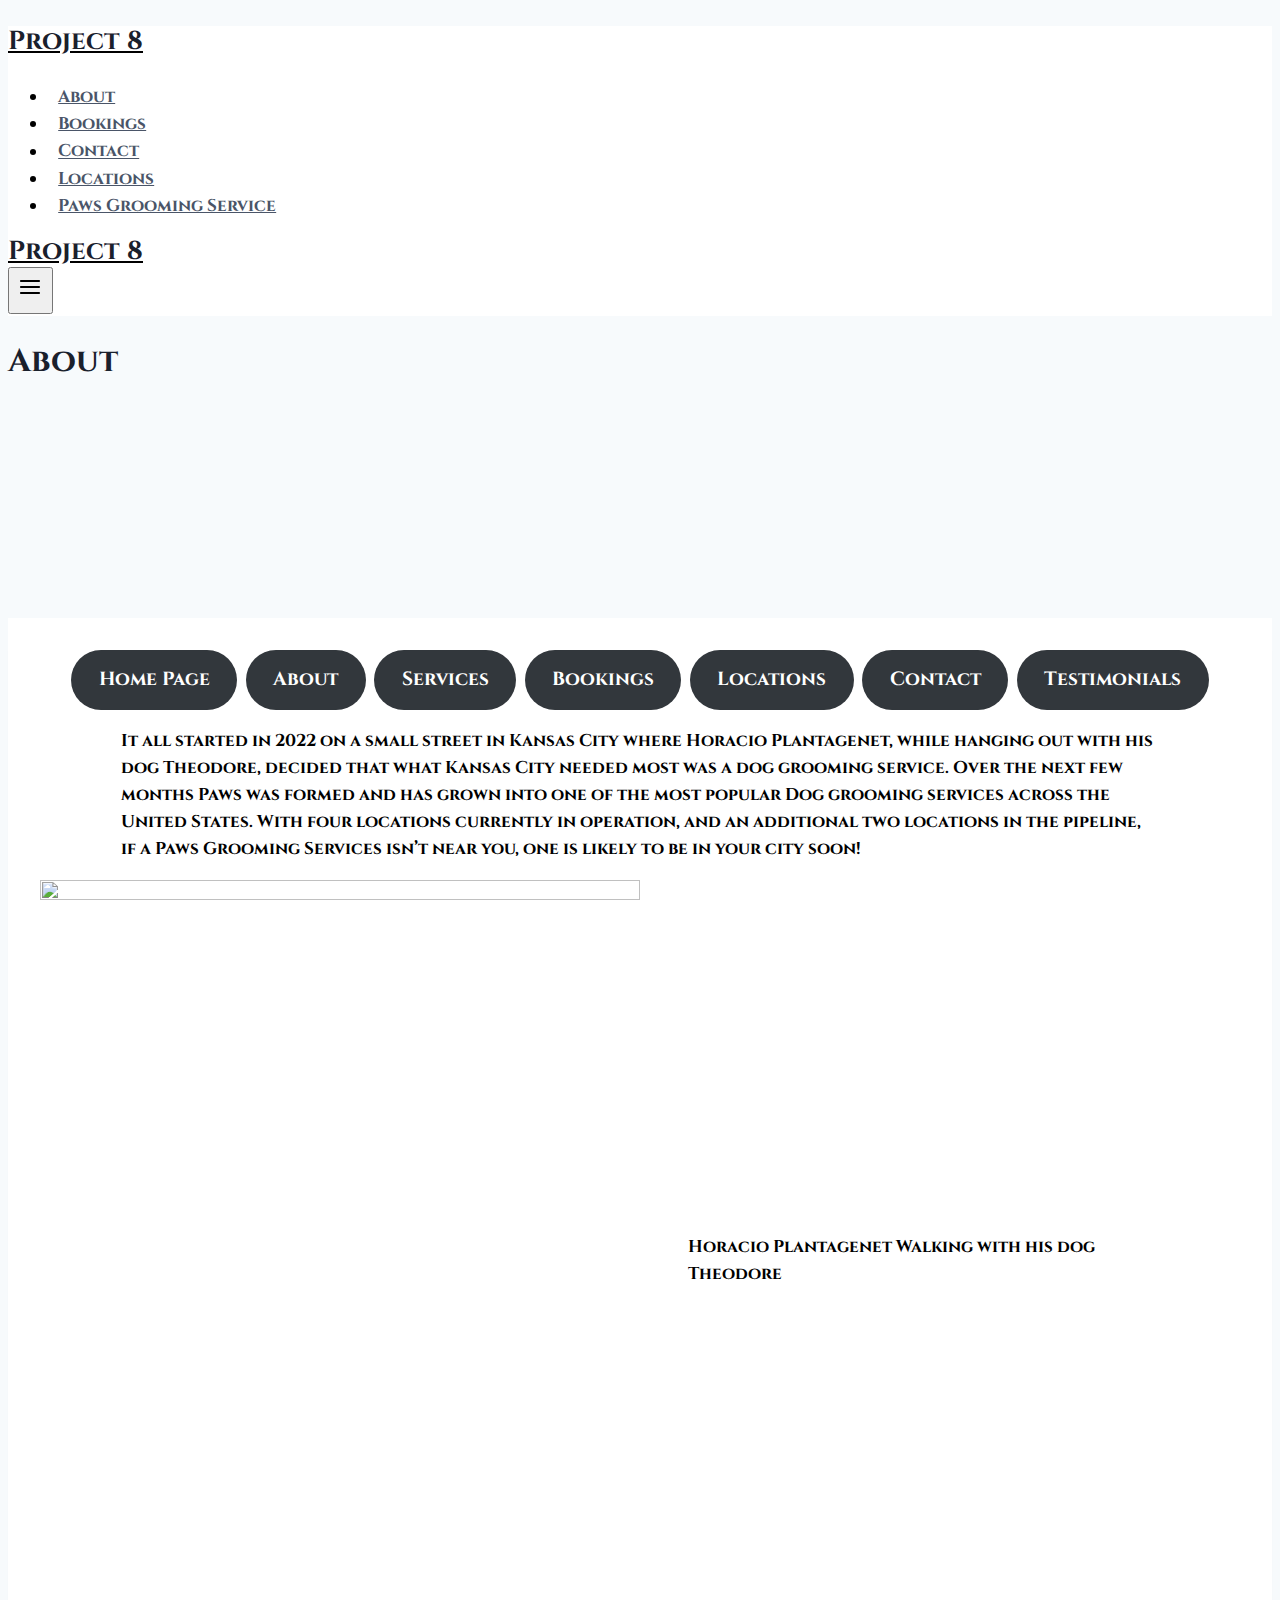
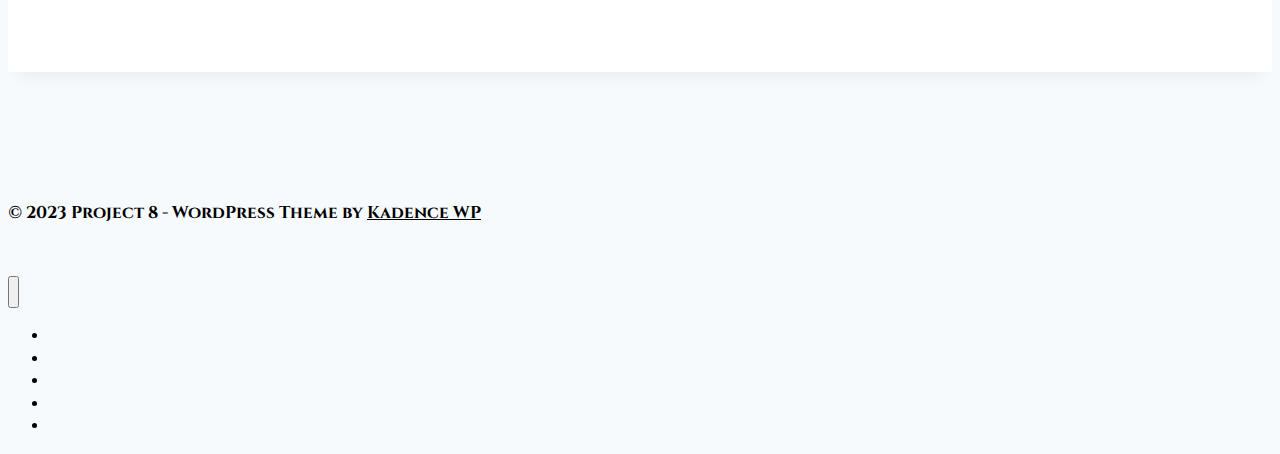
==== commit bdea15f7: "1" ====
--- a/html/project8about.html
+++ b/html/project8about.html
@@ -45,7 +45,10 @@
 		padding: 0 !important;
 	}
 </style>
-<link rel='stylesheet' id='wp-block-library-css' href='http://project-8-paws-grooming-service.local/wp-includes/css/dist/block-library/style.min.css?ver=6.4.1' media='all' />
+<!-- C:\Users\KLYam\OneDrive\Documents\GitHub\kennethlarotyamat.github.io\index.html -->
+
+<link rel='stylesheet' id='wp-block-library-css' href='http://kennethlarotyamat.github.io/miscellaneous/CSS/style.min.css' media='all' />
+
 <style id='classic-theme-styles-inline-css'>
 /*! This file is auto-generated */
 .wp-block-button__link{color:#fff;background-color:#32373c;border-radius:9999px;box-shadow:none;text-decoration:none;padding:calc(.667em + 2px) calc(1.333em + 2px);font-size:1.125em}.wp-block-file__button{background:#32373c;color:#fff;text-decoration:none}
@@ -164,23 +167,23 @@
 <div class="entry-content single-content">
 	
 <div class="wp-block-buttons is-content-justification-center is-layout-flex wp-container-core-buttons-layout-1 wp-block-buttons-is-layout-flex">
-<div class="wp-block-button"><a class="wp-block-button__link wp-element-button" href="http://project-8-paws-grooming-service.local/home-page/">Home Page</a></div>
-
-
-
-<div class="wp-block-button"><a class="wp-block-button__link wp-element-button" href="http://project-8-paws-grooming-service.local/about/">About</a></div>
-
-
-
-<div class="wp-block-button"><a class="wp-block-button__link wp-element-button" href="http://project-8-paws-grooming-service.local/services/">Services</a></div>
-
-
-
-<div class="wp-block-button"><a class="wp-block-button__link wp-element-button" href="http://project-8-paws-grooming-service.local/bookings/">Bookings</a></div>
-
-
-
-<div class="wp-block-button"><a class="wp-block-button__link wp-element-button" href="http://project-8-paws-grooming-service.local/locations/">Locations</a></div>
+<div class="wp-block-button"><a class="wp-block-button__link wp-element-button" href="https://kennethlarotyamat.github.io/miscellaneous/html/project8home.html">Home Page</a></div>
+
+
+
+<div class="wp-block-button"><a class="wp-block-button__link wp-element-button" href="https://kennethlarotyamat.github.io/miscellaneous/html/project8about.html   ">About</a></div>
+
+
+
+<div class="wp-block-button"><a class="wp-block-button__link wp-element-button" href="https://kennethlarotyamat.github.io/miscellaneous/html/project8services.html">Services</a></div>
+
+
+
+<div class="wp-block-button"><a class="wp-block-button__link wp-element-button" href="https://kennethlarotyamat.github.io/miscellaneous/html/project8bookings.html    ">Bookings</a></div>
+
+
+
+<div class="wp-block-button"><a class="wp-block-button__link wp-element-button" href="https://kennethlarotyamat.github.io/miscellaneous/html/project8locations.html">Locations</a></div>
 
 
 
